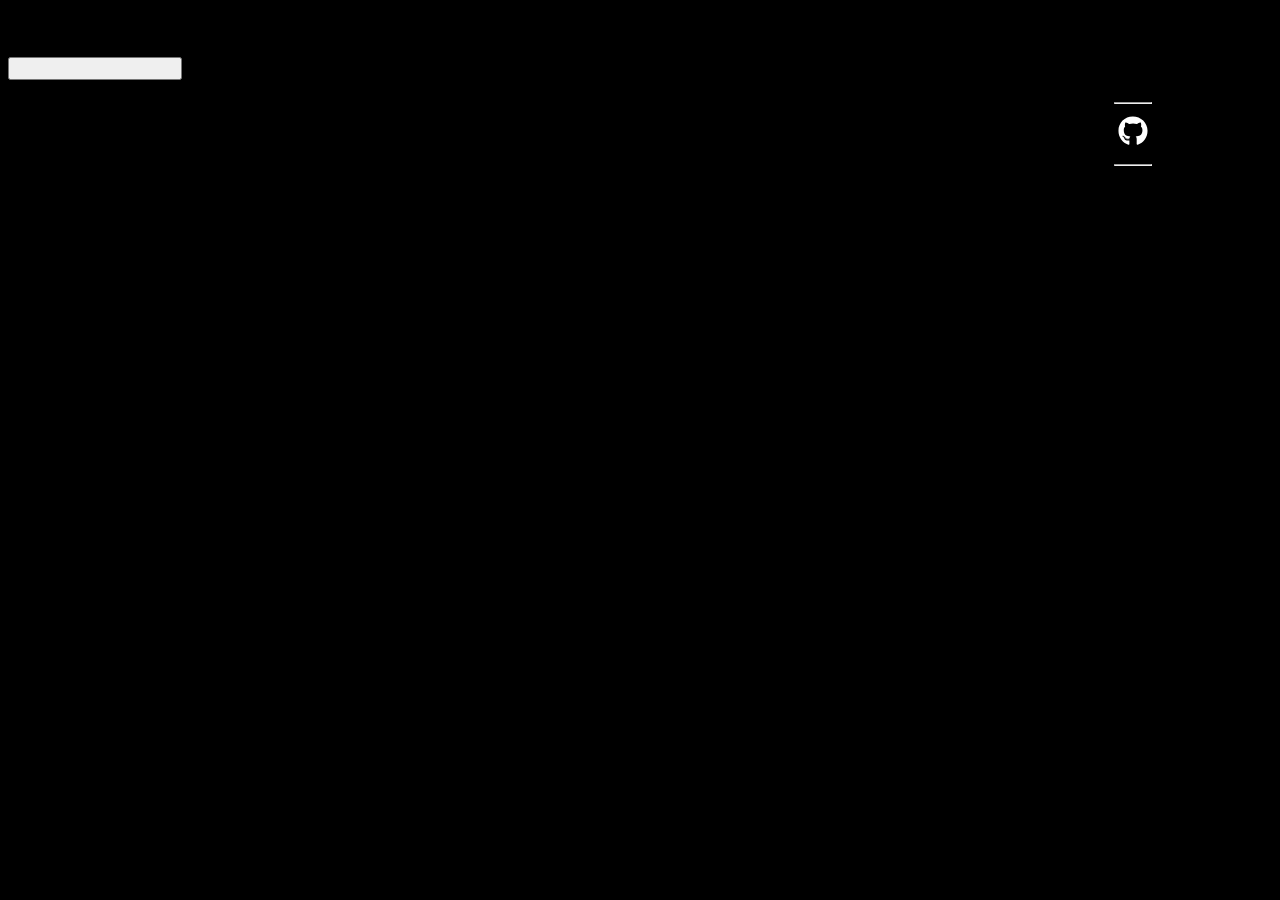
==== index.html @ 0f05f166 "Update index.html" ====
<!DOCTYPE html>
<html>

<head>
  <meta charset="utf-8">
  <meta name="viewport" content="width=device-width">
  <link href="style.css" rel="stylesheet" type="text/css" />
  <title>nopeDew</title>
</head>
<body>
  <button class="favorite styled" 
   type="button">Poker with Friends </button>
  <div class="object1"><p>nope</p></div>
  <div class="object2"><p>Dew</p></div>  
  
<footer1>
    <hr>
    <a style="padding: 4px" title="my github" href="https://github.com/nopeDew"><svg xmlns="http://www.w3.org/2000/svg" viewBox="0 0 496 512"><path d="M165.9 397.4c0 2-2.3 3.6-5.2 3.6-3.3.3-5.6-1.3-5.6-3.6 0-2 2.3-3.6 5.2-3.6 3-.3 5.6 1.3 5.6 3.6zm-31.1-4.5c-.7 2 1.3 4.3 4.3 4.9 2.6 1 5.6 0 6.2-2s-1.3-4.3-4.3-5.2c-2.6-.7-5.5.3-6.2 2.3zm44.2-1.7c-2.9.7-4.9 2.6-4.6 4.9.3 2 2.9 3.3 5.9 2.6 2.9-.7 4.9-2.6 4.6-4.6-.3-1.9-3-3.2-5.9-2.9zM244.8 8C106.1 8 0 113.3 0 252c0 110.9 69.8 205.8 169.5 239.2 12.8 2.3 17.3-5.6 17.3-12.1 0-6.2-.3-40.4-.3-61.4 0 0-70 15-84.7-29.8 0 0-11.4-29.1-27.8-36.6 0 0-22.9-15.7 1.6-15.4 0 0 24.9 2 38.6 25.8 21.9 38.6 58.6 27.5 72.9 20.9 2.3-16 8.8-27.1 16-33.7-55.9-6.2-112.3-14.3-112.3-110.5 0-27.5 7.6-41.3 23.6-58.9-2.6-6.5-11.1-33.3 2.6-67.9 20.9-6.5 69 27 69 27 20-5.6 41.5-8.5 62.8-8.5s42.8 2.9 62.8 8.5c0 0 48.1-33.6 69-27 13.7 34.7 5.2 61.4 2.6 67.9 16 17.7 25.8 31.5 25.8 58.9 0 96.5-58.9 104.2-114.8 110.5 9.2 7.9 17 22.9 17 46.4 0 33.7-.3 75.4-.3 83.6 0 6.5 4.6 14.4 17.3 12.1C428.2 457.8 496 362.9 496 252 496 113.3 383.5 8 244.8 8zM97.2 352.9c-1.3 1-1 3.3.7 5.2 1.6 1.6 3.9 2.3 5.2 1 1.3-1 1-3.3-.7-5.2-1.6-1.6-3.9-2.3-5.2-1zm-10.8-8.1c-.7 1.3.3 2.9 2.3 3.9 1.6 1 3.6.7 4.3-.7.7-1.3-.3-2.9-2.3-3.9-2-.6-3.6-.3-4.3.7zm32.4 35.6c-1.6 1.3-1 4.3 1.3 6.2 2.3 2.3 5.2 2.6 6.5 1 1.3-1.3.7-4.3-1.3-6.2-2.2-2.3-5.2-2.6-6.5-1zm-11.4-14.7c-1.6 1-1.6 3.6 0 5.9 1.6 2.3 4.3 3.3 5.6 2.3 1.6-1.3 1.6-3.9 0-6.2-1.4-2.3-4-3.3-5.6-2z"/></svg></a>
    <hr>
  </footer1>
</body>
<script src="script.js"></script>
  <a href='poker.html' >Poker</a>
</html>
---- style.css ----
@import url('https://fonts.googleapis.com/css2?family=Silkscreen&display=swap');
* {
  font-family: 'Silkscreen', sans-serif;
  color: transparent;
}
html {
  width: 100%;
  height: 100%;
  font-size: 64px;
}

body {
  background-size: cover !important; 
  background-color: black; 
}
.button {
  background-color: #000000; 
  border: none;
  color: white;
  padding: 20px 20px;
  text-align: center;
  text-decoration: none;
  display: inline-block;
  font-size: 22px;
}

.button {
  transition-duration: 0.4s;
}

.button:hover {
  background-color: #FFFFFF; 
  color: white;
  border: 2px solid #000000; 
}

@keyframes moveright {
  0% {transform:translateX(0);}
  100% {transform:translateX(-50vw);} 
}
@keyframes moveleft {
  0% {transform:translateX(0);}
  100% {transform:translateX(50vw);}
}

footer1 {
  position: absolute;
  top: 10%;
  right: 10%;
  font-size: 24px;
}

hr {
  color: white !important;
}

svg{fill:#FFFFFF;width:30px;height:30px}


.object1 {
  background-image: url("https://www.publicdomainpictures.net/pictures/200000/velka/plain-white-background-1480544970glP.jpg");
  background-size: cover;
  background-clip: text !important;
  -webkit-background-clip: text !important;
  text-align: center;
  position: absolute;
  top: 35vh;
  right: 100vw;
  animation-name: moveleft;
  animation-duration: 1.5s;
  animation-fill-mode: forwards;
}
.object2 {
  background-image: url("https://www.publicdomainpictures.net/pictures/200000/velka/plain-white-background-1480544970glP.jpg");
  background-size: cover; 
  background-clip: text !important;
  -webkit-background-clip: text !important;
  text-align: center;
  position: absolute;
  top: 35vh;
  left: 100vw;
  animation-name: moveright;
  animation-duration: 1.5s;
  animation-fill-mode: forwards;
}
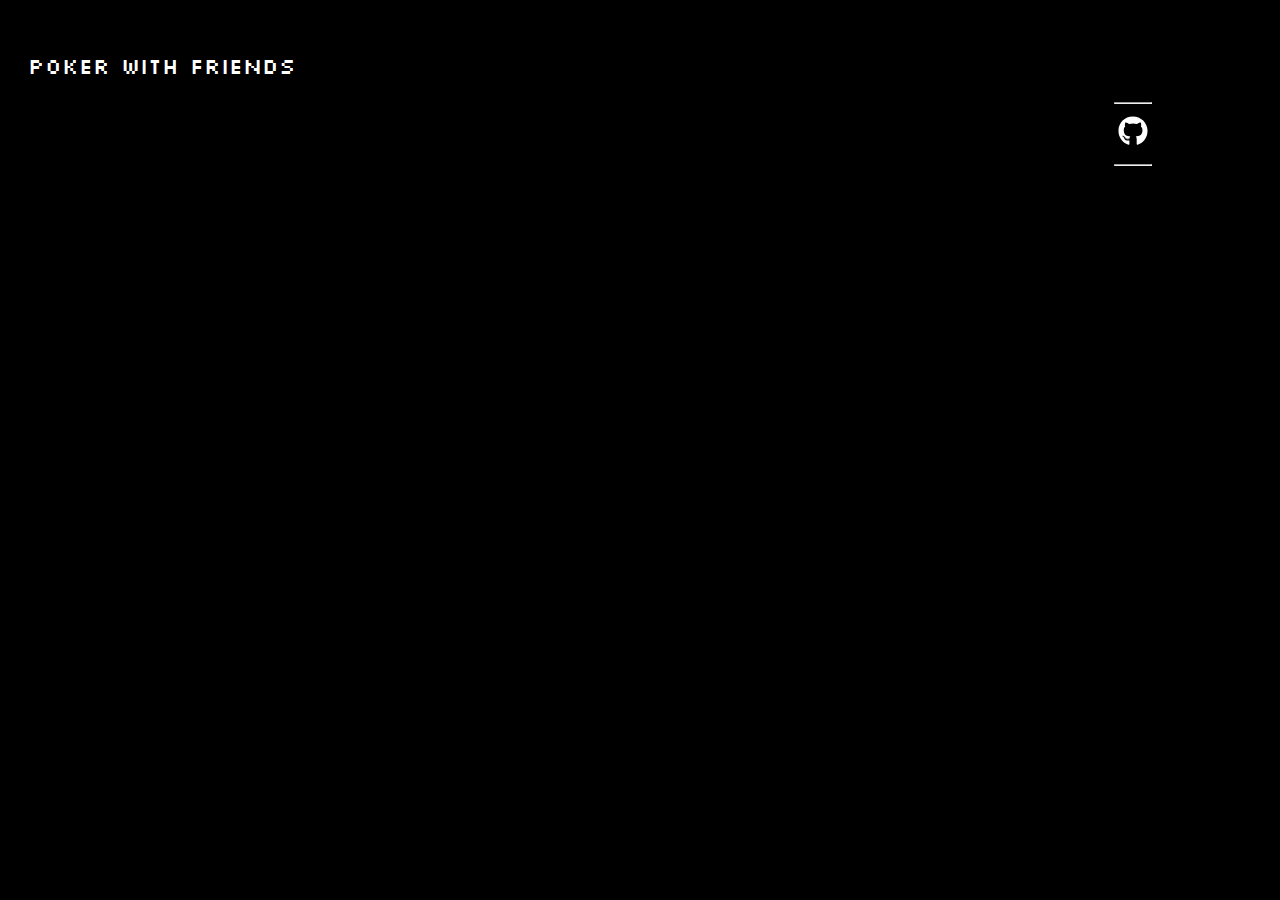
==== commit 2cf317ab: "Update index.html" ====
--- a/index.html
+++ b/index.html
@@ -8,7 +8,7 @@
   <title>nopeDew</title>
 </head>
 <body>
-  <button class="favorite styled" 
+  <button class="button" 
    type="button">Poker with Friends </button>
   <div class="object1"><p>nope</p></div>
   <div class="object2"><p>Dew</p></div>  
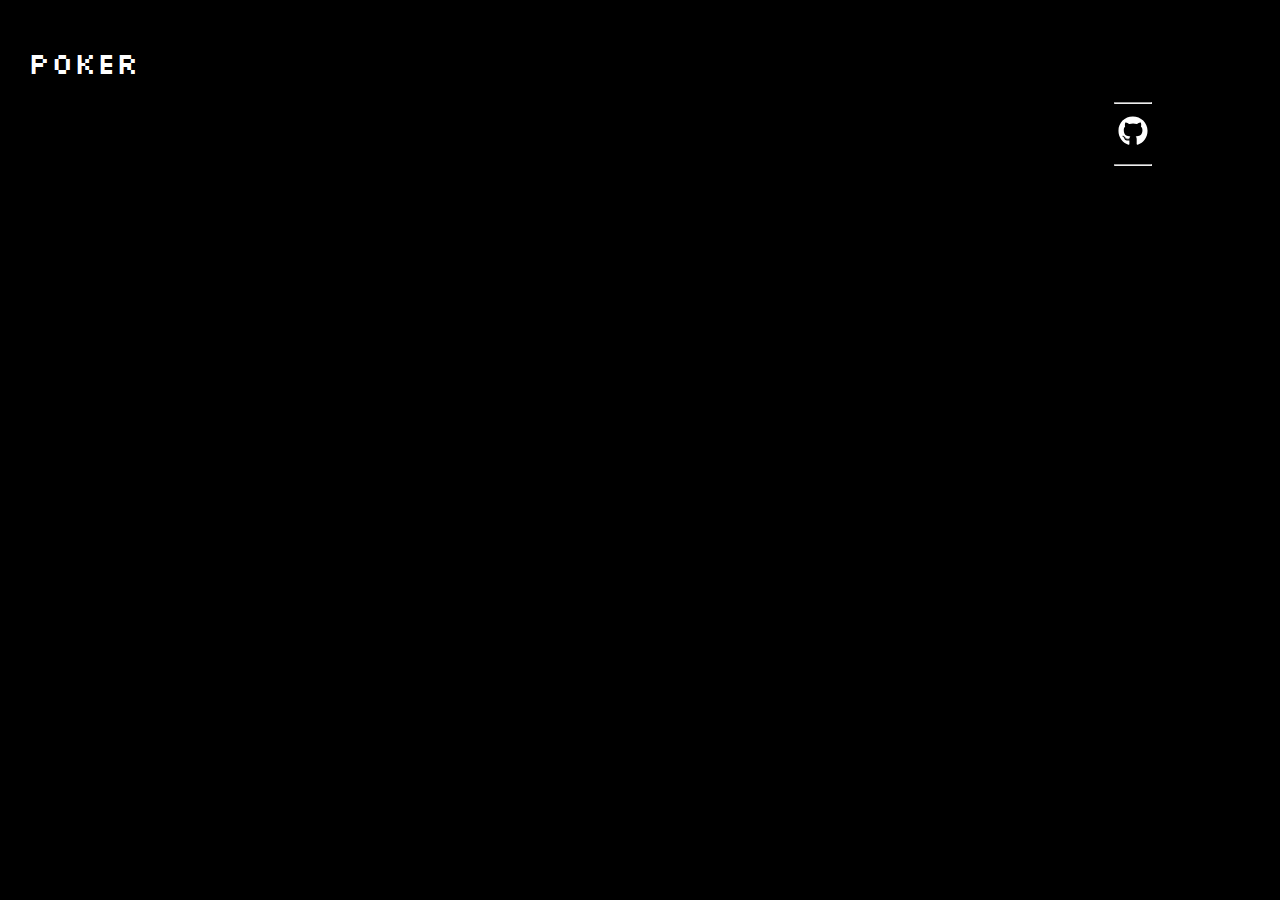
==== commit 1aadc124: "Update index.html" ====
--- a/index.html
+++ b/index.html
@@ -9,7 +9,7 @@
 </head>
 <body>
   <button class="button" 
-   type="button">Poker with Friends </button>
+   type="button">Poker</button>
   <div class="object1"><p>nope</p></div>
   <div class="object2"><p>Dew</p></div>  
   
--- a/style.css
+++ b/style.css
@@ -23,7 +23,7 @@
   text-align: center;
   text-decoration: none;
   display: inline-block;
-  font-size: 22px;
+  font-size: 30px;
 }
 
 .button {
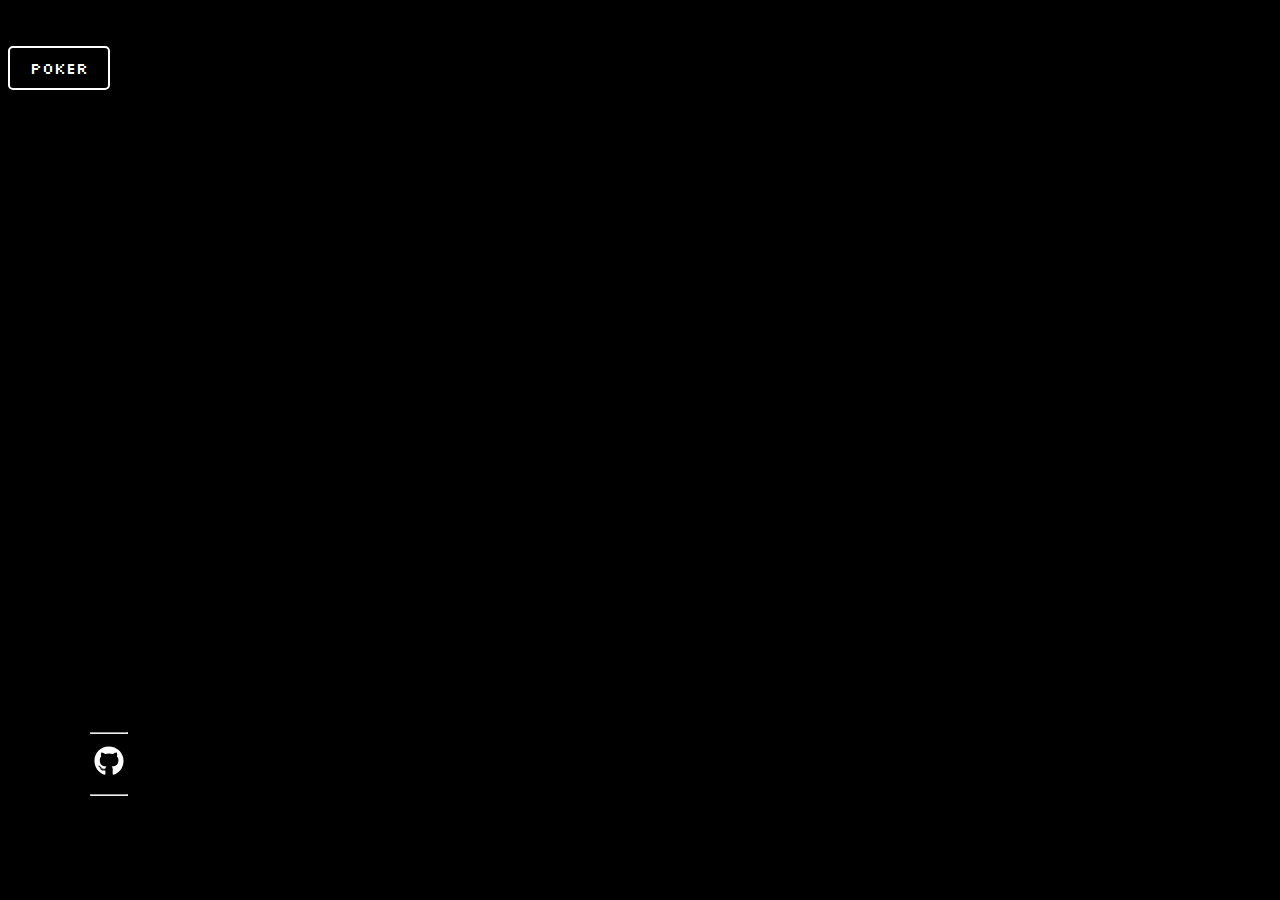
==== commit e1b73d24: "Update index.html" ====
--- a/index.html
+++ b/index.html
@@ -8,8 +8,10 @@
   <title>nopeDew</title>
 </head>
 <body>
+  <a href="https://nopedew.github.io/poker">
   <button class="button" 
    type="button">Poker</button>
+    </a>
   <div class="object1"><p>nope</p></div>
   <div class="object2"><p>Dew</p></div>  
   
--- a/style.css
+++ b/style.css
@@ -15,26 +15,22 @@
   background-size: cover !important; 
   background-color: black; 
 }
-.button {
-  background-color: #000000; 
-  border: none;
-  color: white;
-  padding: 20px 20px;
-  text-align: center;
-  text-decoration: none;
-  display: inline-block;
-  font-size: 30px;
-}
+    .button {
+      background-color: transparent; 
+      color: #fff; 
+      border: 2px solid #fff; 
+      padding: 10px 20px; 
+      font-size: 16px;
+      border-radius: 5px; 
+      cursor: pointer; 
+      transition: all 0.3s ease;
+    }
 
-.button {
-  transition-duration: 0.4s;
-}
-
-.button:hover {
-  background-color: #FFFFFF; 
-  color: white;
-  border: 2px solid #000000; 
-}
+    .button:hover {
+      background-color: rgba(255, 255, 255, 0.2); 
+      color: #000; 
+      border-color: #000;
+    }
 
 @keyframes moveright {
   0% {transform:translateX(0);}
@@ -47,8 +43,8 @@
 
 footer1 {
   position: absolute;
-  top: 10%;
-  right: 10%;
+  top: 80vh;
+  right: 90vw;
   font-size: 24px;
 }
 
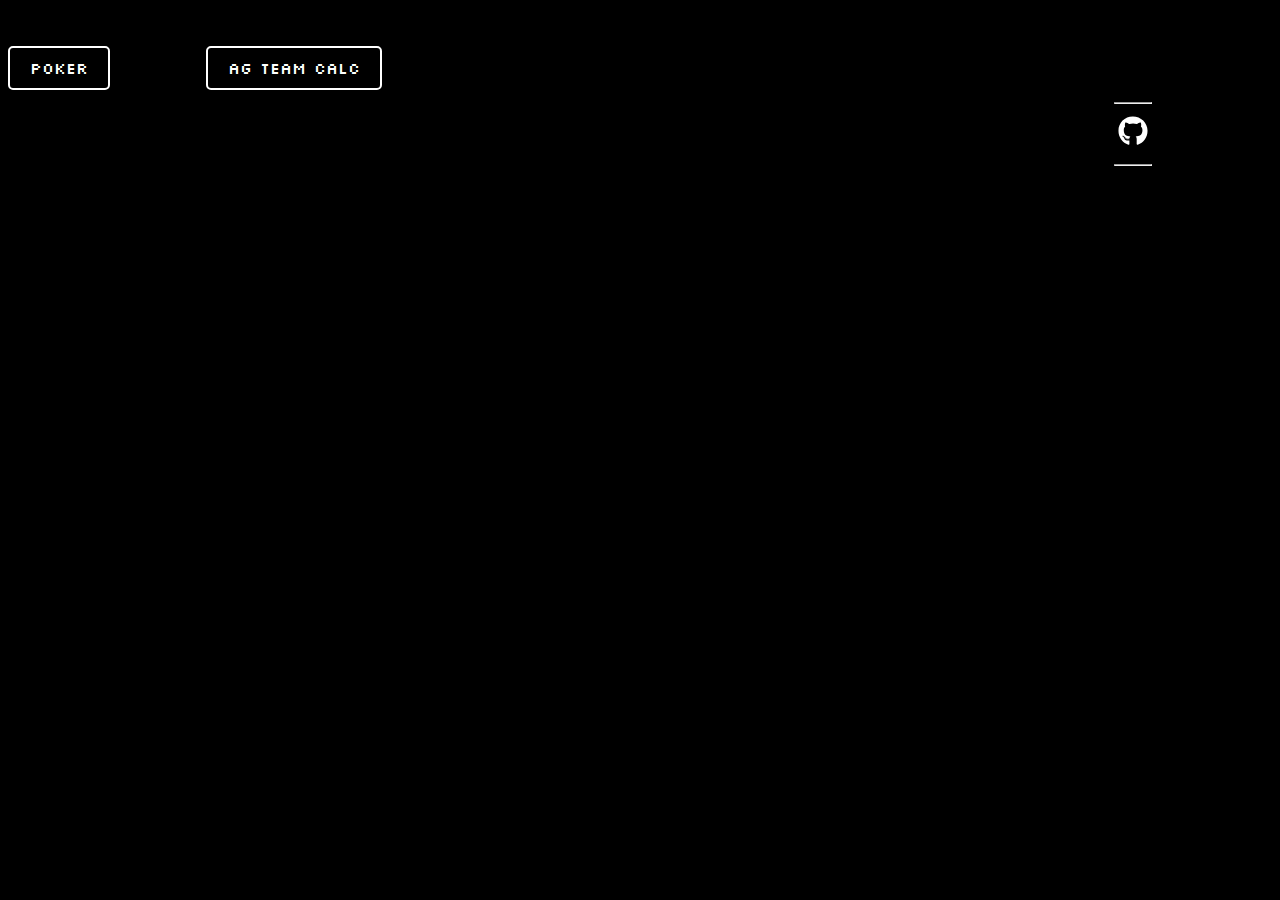
==== commit bcecfa78: "Update index.html" ====
--- a/index.html
+++ b/index.html
@@ -14,7 +14,10 @@
     </a>
   <div class="object1"><p>nope</p></div>
   <div class="object2"><p>Dew</p></div>  
-  
+    <a href="https://nopedew.github.io/agteamcalculator">
+  <button class="button" 
+   type="button">AG Team Calc</button>
+    </a>
 <footer1>
     <hr>
     <a style="padding: 4px" title="my github" href="https://github.com/nopeDew"><svg xmlns="http://www.w3.org/2000/svg" viewBox="0 0 496 512"><path d="M165.9 397.4c0 2-2.3 3.6-5.2 3.6-3.3.3-5.6-1.3-5.6-3.6 0-2 2.3-3.6 5.2-3.6 3-.3 5.6 1.3 5.6 3.6zm-31.1-4.5c-.7 2 1.3 4.3 4.3 4.9 2.6 1 5.6 0 6.2-2s-1.3-4.3-4.3-5.2c-2.6-.7-5.5.3-6.2 2.3zm44.2-1.7c-2.9.7-4.9 2.6-4.6 4.9.3 2 2.9 3.3 5.9 2.6 2.9-.7 4.9-2.6 4.6-4.6-.3-1.9-3-3.2-5.9-2.9zM244.8 8C106.1 8 0 113.3 0 252c0 110.9 69.8 205.8 169.5 239.2 12.8 2.3 17.3-5.6 17.3-12.1 0-6.2-.3-40.4-.3-61.4 0 0-70 15-84.7-29.8 0 0-11.4-29.1-27.8-36.6 0 0-22.9-15.7 1.6-15.4 0 0 24.9 2 38.6 25.8 21.9 38.6 58.6 27.5 72.9 20.9 2.3-16 8.8-27.1 16-33.7-55.9-6.2-112.3-14.3-112.3-110.5 0-27.5 7.6-41.3 23.6-58.9-2.6-6.5-11.1-33.3 2.6-67.9 20.9-6.5 69 27 69 27 20-5.6 41.5-8.5 62.8-8.5s42.8 2.9 62.8 8.5c0 0 48.1-33.6 69-27 13.7 34.7 5.2 61.4 2.6 67.9 16 17.7 25.8 31.5 25.8 58.9 0 96.5-58.9 104.2-114.8 110.5 9.2 7.9 17 22.9 17 46.4 0 33.7-.3 75.4-.3 83.6 0 6.5 4.6 14.4 17.3 12.1C428.2 457.8 496 362.9 496 252 496 113.3 383.5 8 244.8 8zM97.2 352.9c-1.3 1-1 3.3.7 5.2 1.6 1.6 3.9 2.3 5.2 1 1.3-1 1-3.3-.7-5.2-1.6-1.6-3.9-2.3-5.2-1zm-10.8-8.1c-.7 1.3.3 2.9 2.3 3.9 1.6 1 3.6.7 4.3-.7.7-1.3-.3-2.9-2.3-3.9-2-.6-3.6-.3-4.3.7zm32.4 35.6c-1.6 1.3-1 4.3 1.3 6.2 2.3 2.3 5.2 2.6 6.5 1 1.3-1.3.7-4.3-1.3-6.2-2.2-2.3-5.2-2.6-6.5-1zm-11.4-14.7c-1.6 1-1.6 3.6 0 5.9 1.6 2.3 4.3 3.3 5.6 2.3 1.6-1.3 1.6-3.9 0-6.2-1.4-2.3-4-3.3-5.6-2z"/></svg></a>
@@ -23,4 +26,5 @@
 </body>
 <script src="script.js"></script>
   <a href='poker.html' >Poker</a>
+   <a href='ag.html' >Poker</a>
 </html>
--- a/style.css
+++ b/style.css
@@ -43,8 +43,8 @@
 
 footer1 {
   position: absolute;
-  top: 80vh;
-  right: 90vw;
+  top: 10vh;
+  right: 10vw;
   font-size: 24px;
 }
 
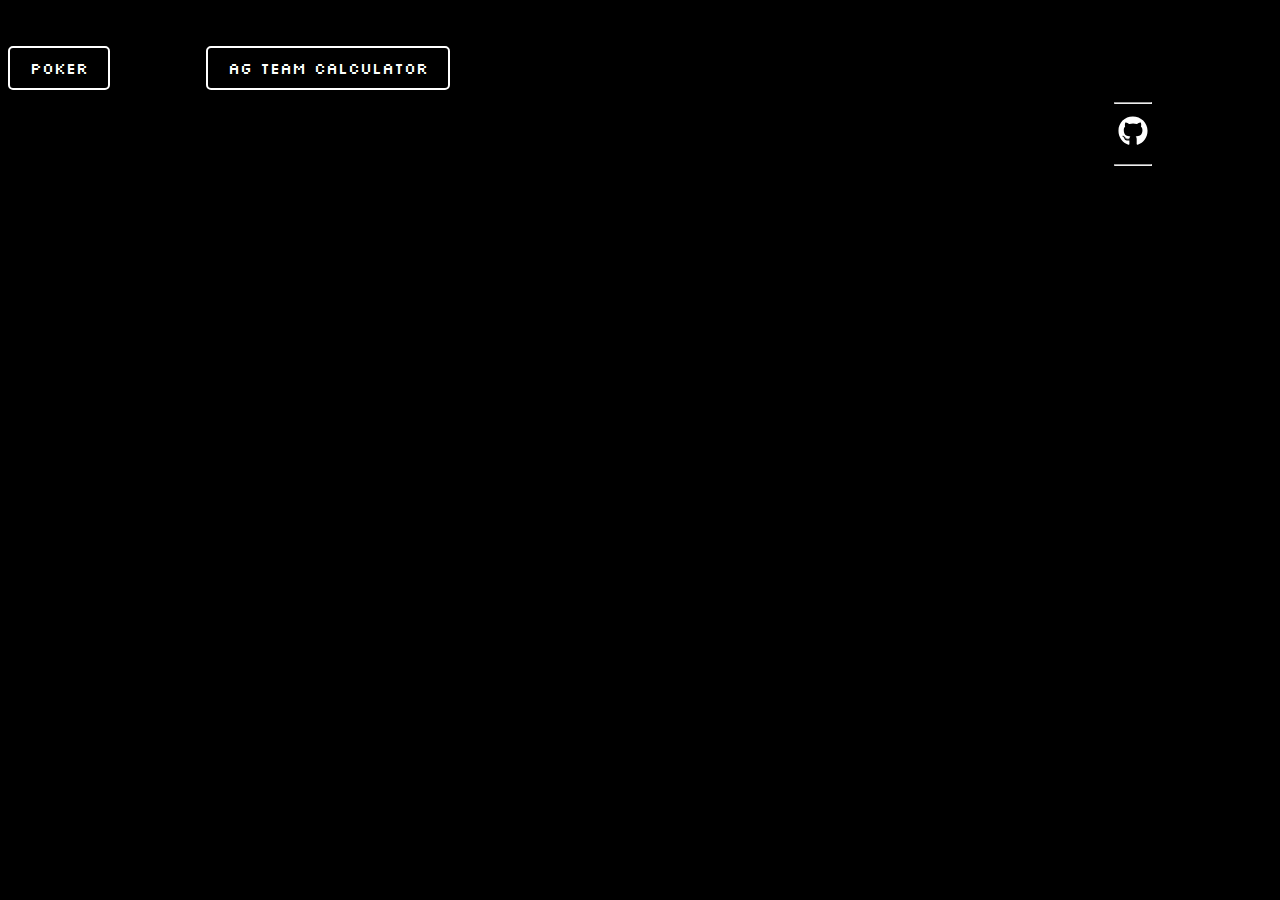
==== commit d2ee2062: "Update index.html" ====
--- a/index.html
+++ b/index.html
@@ -16,7 +16,7 @@
   <div class="object2"><p>Dew</p></div>  
     <a href="https://nopedew.github.io/agteamcalculator">
   <button class="button" 
-   type="button">AG Team Calc</button>
+   type="button">AG Team Calculator</button>
     </a>
 <footer1>
     <hr>
